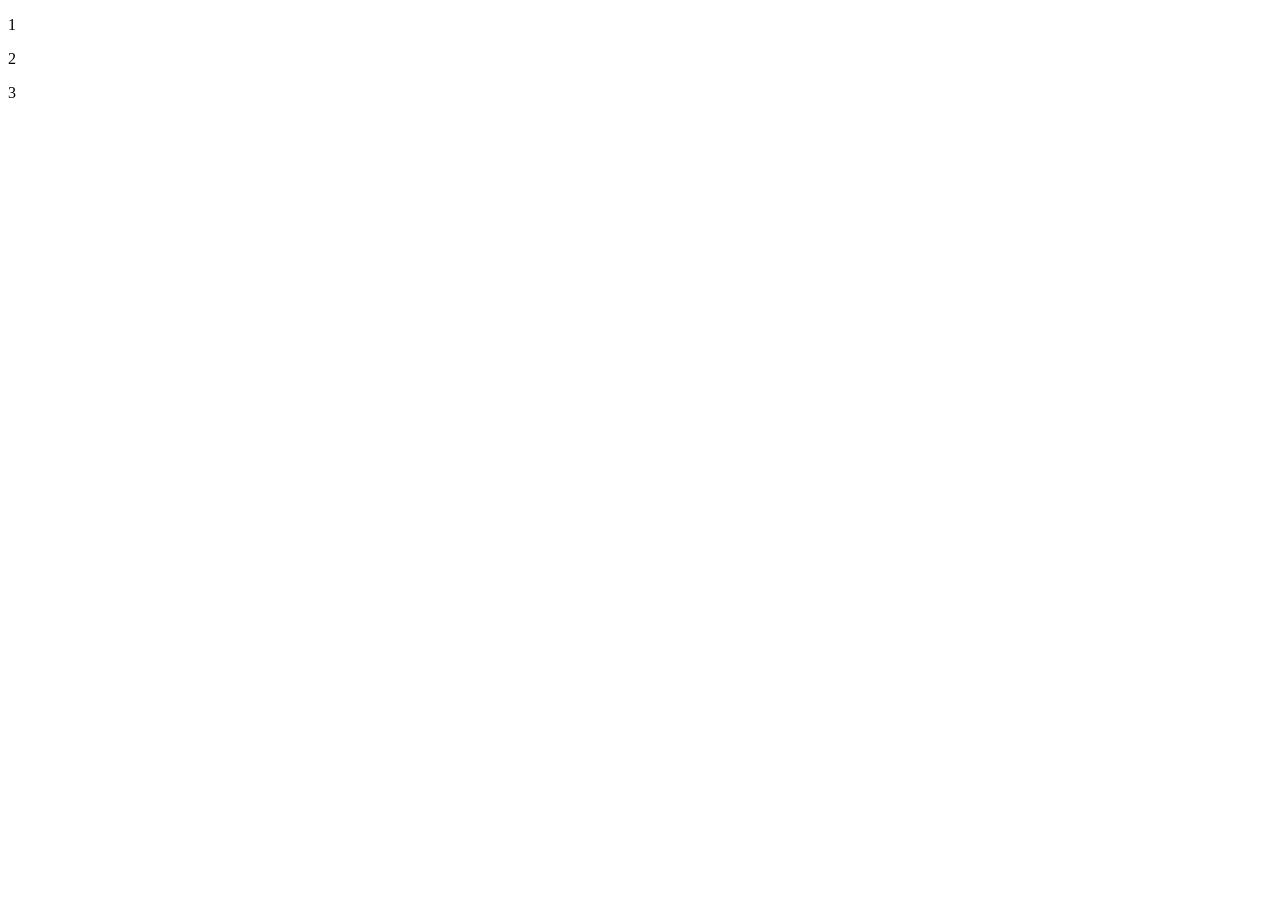
==== LezioneCSS3/index.html @ b033b6e2 "grid system" ====
<!DOCTYPE html>
<html lang="en">
<head>
    <meta charset="UTF-8">
    <meta name="viewport" content="width=device-width, initial-scale=1.0">
    <title>Document</title>

    <link rel="stylesheet" href="/grid.css">
    <link rel="stylesheet" href="/style.css">
</head>
<body>
    

    <div class="row">
        <p class="col-12 col-sm-6 col-lg-3">1</p>
        <p class="col-12 col-sm-6 col-lg-6">2</p>
        <p class="col-12 col-sm-6 col-lg-3">3</p>
    </div>
    
</body>
</html>
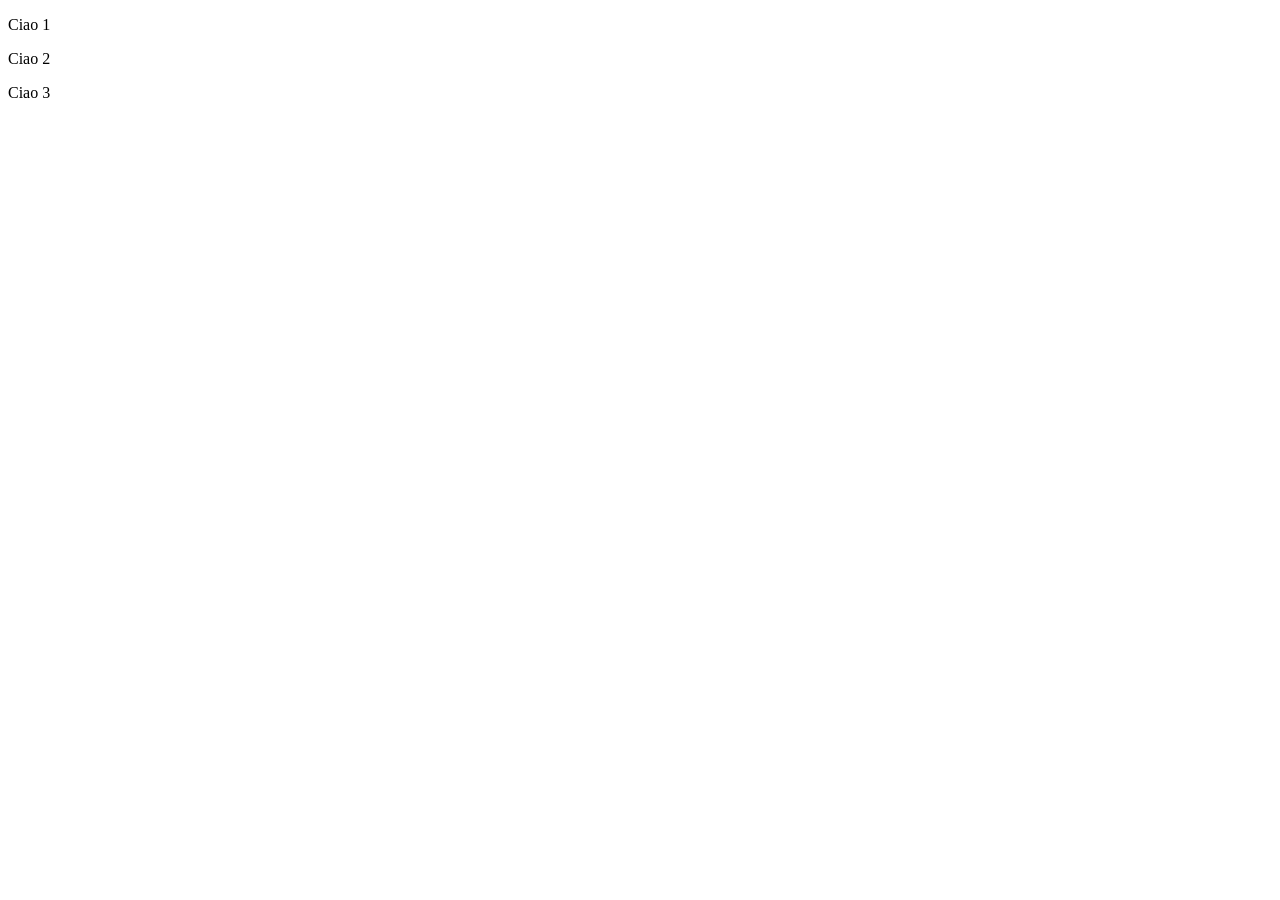
==== commit 31bcd3f5: "posiitoning" ====
--- a/LezioneCSS3/index.html
+++ b/LezioneCSS3/index.html
@@ -12,9 +12,9 @@
     
 
     <div class="row">
-        <p class="col-12 col-sm-6 col-lg-3">1</p>
-        <p class="col-12 col-sm-6 col-lg-6">2</p>
-        <p class="col-12 col-sm-6 col-lg-3">3</p>
+        <p class="col-12 col-sm-6 col-lg-3 ">Ciao 1</p>
+        <p class="col-12 col-sm-6 col-lg-6 ">Ciao 2</p>
+        <p class="col-12 col-sm-6 col-lg-3 ">Ciao 3</p>
     </div>
     
 </body>
